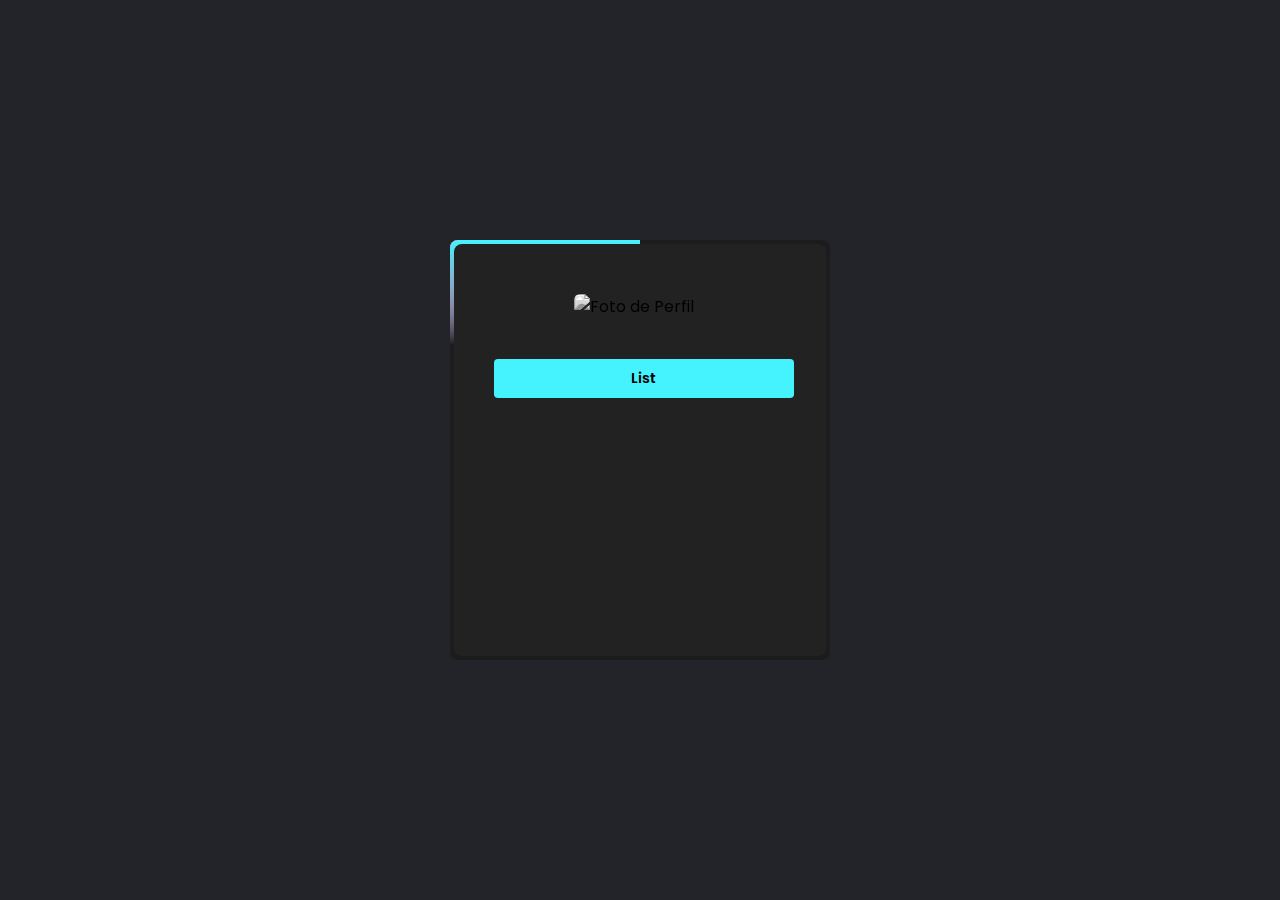
==== index.html @ 05cc4335 "MANDANDO1" ====
<!DOCTYPE html>
<html lang="en">
<head>
    <meta charset="UTF-8">
    <meta http-equiv="X-UA-Compatible" content="IE=edge">
    <meta name="viewport" content="width=device-width, initial-scale=1.0">
    <title>Card-API</title>
    <link rel="stylesheet" href="style.css">
</head>
<body>
    <div class="box">
        <span class="borderLine"></span>
        <form>
        <img src="" alt="Foto de Perfil" id="profileImage">
        <h2 id="name"></h2>
        <p class = "email" id="email"></p>
        <p class = "phone" id="phone"></p>
        <p class = "city"  id="city"></p>
        <p class = "country"  id="country"></p>
        <input type="submit" value="List">
    </form>
    </div>
    <script src="script.js"></script>
</body>
</html>
---- style.css ----
@import url('https://fonts.googleapis.com/css2?family=Poppins&display=swap');

*{
    margin: 0;
    padding: 0;
    box-sizing: border-box;
    font-family: 'Poppins', sans-serif;
}

body{
    display: flex;
    justify-content: center;
    align-items: center;
    min-height: 100vh;
    background: #23242a;
}

.box{
    position: relative;
    width: 380px;
    height: 420px;
    background: #1c1c1c;
    border-radius: 8px;
    overflow: hidden;
}

.box::before{
    content: '';
    position: absolute;
    top: -50%;
    left: -50%;
    width: 380px;
    height: 420px;
    background: linear-gradient(0deg,transparent,transparent,#45f3ff,#45f3ff,#45f3ff);
    z-index: 1;
    transform-origin: bottom right;
    animation: animate 6s linear infinite;
}

.box::after{
    content: '';
    position: absolute;
    top: -50%;
    left: -50%;
    width: 380px;
    height: 420px;
    background: linear-gradient(0deg,transparent,transparent,#45f3ff,#45f3ff,#45f3ff);
    z-index: 1;
    transform-origin: bottom right;
    animation: animate 6s linear infinite;
    animation-delay: -3s;
}

.borderLine{
position: absolute;
top: 0;
inset: 0;
}

.borderLine::before{
    content: '';
    position: absolute;
    top: -50%;
    left: -50%;
    width: 380px;
    height: 420px;
    background: linear-gradient(0deg,transparent,transparent,#ff3c7b,#ff3c7b,#ff3c7b);
    z-index: 1;
    transform-origin: bottom right;
    animation: animate 6s linear infinite;
    animation-delay: -1.5s;
}

.borderLine::after{
    content: '';
    position: absolute;
    top: -50%;
    left: -50%;
    width: 380px;
    height: 420px;
    background: linear-gradient(0deg,transparent,transparent,#ff3c7b,#ff3c7b,#ff3c7b);
    z-index: 1;
    transform-origin: bottom right;
    animation: animate 6s linear infinite;
    animation-delay: -4.5s;
}

@keyframes animate{
    0%{
        transform: rotate(0deg);
    }
    100%{
        transform: rotate(360deg);
    }
}

.box form{
    position: absolute;
    inset: 4px;
    background: #222;
    padding: 50px 40px;
    border-radius: 8px;
    z-index: 2;
    display: flex;
    flex-direction: column;
}

.box form img{
    margin-left: 80px;
    width: 130px;
    border-radius: 6px;
    filter: grayscale(1);
}

.box form h2{
    margin-top: 20px;
    margin-left: 80px;
    color: #fff;
    font-size: 1.25em;
    font-weight: 700;
    line-height: 1.2em;
}

.box form .email {
    margin-top: 20px;
    font-weight: 400;
    color: #45f3ff;
    font-family: 'Poppins', sans-serif;
}

.box form .phone{
    font-weight: 400;
    color: #ff3c7b;
    font-family: 'Poppins', sans-serif;
}

.box form .city{
    font-weight: 400;
    color: #45f3ff;
    font-family: 'Poppins', sans-serif;
}

.box form .country{
    font-weight: 400;
    color: #ff3c7b;
    font-family: 'Poppins', sans-serif;
}

.box form input[type="submit"]{
    border: none;
    outline: none;
    padding: 9px 25px;
    background: #45f3ff;
    cursor: pointer;
    font-size: 0.9em;
    border-radius: 4px;
    font-weight: 600;
    width: 300px;
}

.box form input[type="submit"]:active{
    opacity: 0.8;
}
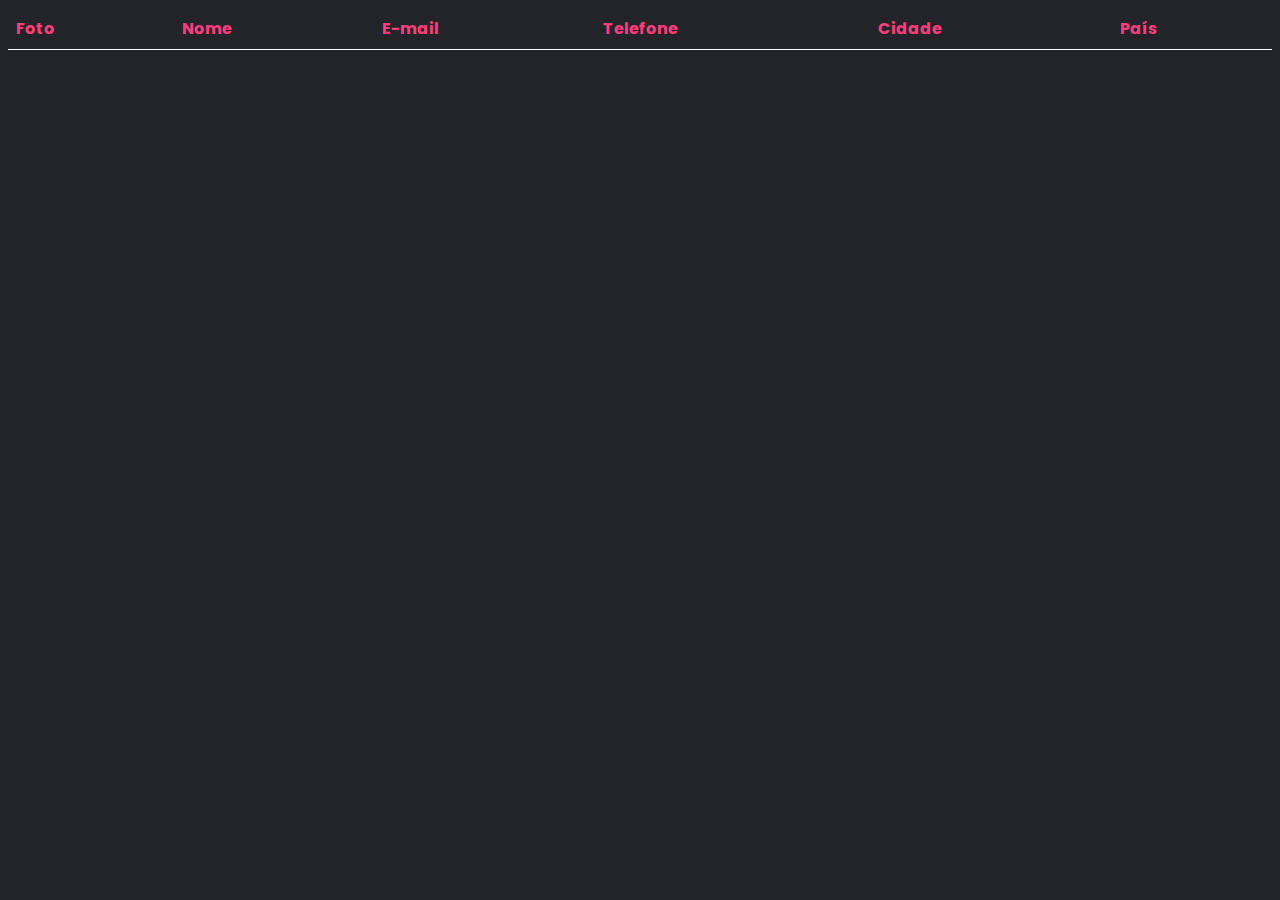
==== commit 841c37c5: "MANDANDO 2" ====
--- a/index.html
+++ b/index.html
@@ -1,25 +1,24 @@
 <!DOCTYPE html>
-<html lang="en">
+<html>
 <head>
-    <meta charset="UTF-8">
-    <meta http-equiv="X-UA-Compatible" content="IE=edge">
-    <meta name="viewport" content="width=device-width, initial-scale=1.0">
-    <title>Card-API</title>
-    <link rel="stylesheet" href="style.css">
+  <title>Tabela de Usuários</title>
+  <link rel="stylesheet" type="text/css" href="style.css">
 </head>
 <body>
-    <div class="box">
-        <span class="borderLine"></span>
-        <form>
-        <img src="" alt="Foto de Perfil" id="profileImage">
-        <h2 id="name"></h2>
-        <p class = "email" id="email"></p>
-        <p class = "phone" id="phone"></p>
-        <p class = "city"  id="city"></p>
-        <p class = "country"  id="country"></p>
-        <input type="submit" value="List">
-    </form>
-    </div>
-    <script src="script.js"></script>
+  <table id="userTable">
+    <thead>
+      <tr>
+        <th class="foto">Foto</th>
+        <th class="nome">Nome</th>
+        <th class="email">E-mail</th>
+        <th class="telefone">Telefone</th>
+        <th class="cidade">Cidade</th>
+        <th class="pais">País</th>
+      </tr>
+    </thead>
+    <tbody></tbody>
+  </table>
+
+  <script src="script.js"></script>
 </body>
-</html>+</html>
--- a/style.css
+++ b/style.css
@@ -1,163 +1,49 @@
 @import url('https://fonts.googleapis.com/css2?family=Poppins&display=swap');
 
-*{
-    margin: 0;
-    padding: 0;
-    box-sizing: border-box;
-    font-family: 'Poppins', sans-serif;
+body{
+  background: #23242a;
+  font-family: 'Poppins', sans-serif;
 }
 
-body{
-    display: flex;
-    justify-content: center;
-    align-items: center;
-    min-height: 100vh;
-    background: #23242a;
+table {
+  width: 100%;
+  border-collapse: collapse;
 }
 
-.box{
-    position: relative;
-    width: 380px;
-    height: 420px;
-    background: #1c1c1c;
-    border-radius: 8px;
-    overflow: hidden;
+th, td {
+  padding: 8px;
+  text-align: left;
+  border-bottom: 1px solid #fff;
+  color: #45f3ff;
 }
 
-.box::before{
-    content: '';
-    position: absolute;
-    top: -50%;
-    left: -50%;
-    width: 380px;
-    height: 420px;
-    background: linear-gradient(0deg,transparent,transparent,#45f3ff,#45f3ff,#45f3ff);
-    z-index: 1;
-    transform-origin: bottom right;
-    animation: animate 6s linear infinite;
+img {
+  width: 50px;
+  height: 50px;
+  object-fit: cover;
+  border-radius: 50%;
 }
 
-.box::after{
-    content: '';
-    position: absolute;
-    top: -50%;
-    left: -50%;
-    width: 380px;
-    height: 420px;
-    background: linear-gradient(0deg,transparent,transparent,#45f3ff,#45f3ff,#45f3ff);
-    z-index: 1;
-    transform-origin: bottom right;
-    animation: animate 6s linear infinite;
-    animation-delay: -3s;
+.foto {
+  color: #ff3c7b;
 }
 
-.borderLine{
-position: absolute;
-top: 0;
-inset: 0;
+.nome {
+  color: #ff3c7b;
 }
 
-.borderLine::before{
-    content: '';
-    position: absolute;
-    top: -50%;
-    left: -50%;
-    width: 380px;
-    height: 420px;
-    background: linear-gradient(0deg,transparent,transparent,#ff3c7b,#ff3c7b,#ff3c7b);
-    z-index: 1;
-    transform-origin: bottom right;
-    animation: animate 6s linear infinite;
-    animation-delay: -1.5s;
+.email {
+  color: #ff3c7b;
 }
 
-.borderLine::after{
-    content: '';
-    position: absolute;
-    top: -50%;
-    left: -50%;
-    width: 380px;
-    height: 420px;
-    background: linear-gradient(0deg,transparent,transparent,#ff3c7b,#ff3c7b,#ff3c7b);
-    z-index: 1;
-    transform-origin: bottom right;
-    animation: animate 6s linear infinite;
-    animation-delay: -4.5s;
+.telefone {
+  color: #ff3c7b;
 }
 
-@keyframes animate{
-    0%{
-        transform: rotate(0deg);
-    }
-    100%{
-        transform: rotate(360deg);
-    }
+.cidade {
+  color: #ff3c7b;
 }
 
-.box form{
-    position: absolute;
-    inset: 4px;
-    background: #222;
-    padding: 50px 40px;
-    border-radius: 8px;
-    z-index: 2;
-    display: flex;
-    flex-direction: column;
-}
-
-.box form img{
-    margin-left: 80px;
-    width: 130px;
-    border-radius: 6px;
-    filter: grayscale(1);
-}
-
-.box form h2{
-    margin-top: 20px;
-    margin-left: 80px;
-    color: #fff;
-    font-size: 1.25em;
-    font-weight: 700;
-    line-height: 1.2em;
-}
-
-.box form .email {
-    margin-top: 20px;
-    font-weight: 400;
-    color: #45f3ff;
-    font-family: 'Poppins', sans-serif;
-}
-
-.box form .phone{
-    font-weight: 400;
-    color: #ff3c7b;
-    font-family: 'Poppins', sans-serif;
-}
-
-.box form .city{
-    font-weight: 400;
-    color: #45f3ff;
-    font-family: 'Poppins', sans-serif;
-}
-
-.box form .country{
-    font-weight: 400;
-    color: #ff3c7b;
-    font-family: 'Poppins', sans-serif;
-}
-
-.box form input[type="submit"]{
-    border: none;
-    outline: none;
-    padding: 9px 25px;
-    background: #45f3ff;
-    cursor: pointer;
-    font-size: 0.9em;
-    border-radius: 4px;
-    font-weight: 600;
-    width: 300px;
-}
-
-.box form input[type="submit"]:active{
-    opacity: 0.8;
+.pais {
+  color: #ff3c7b;
 }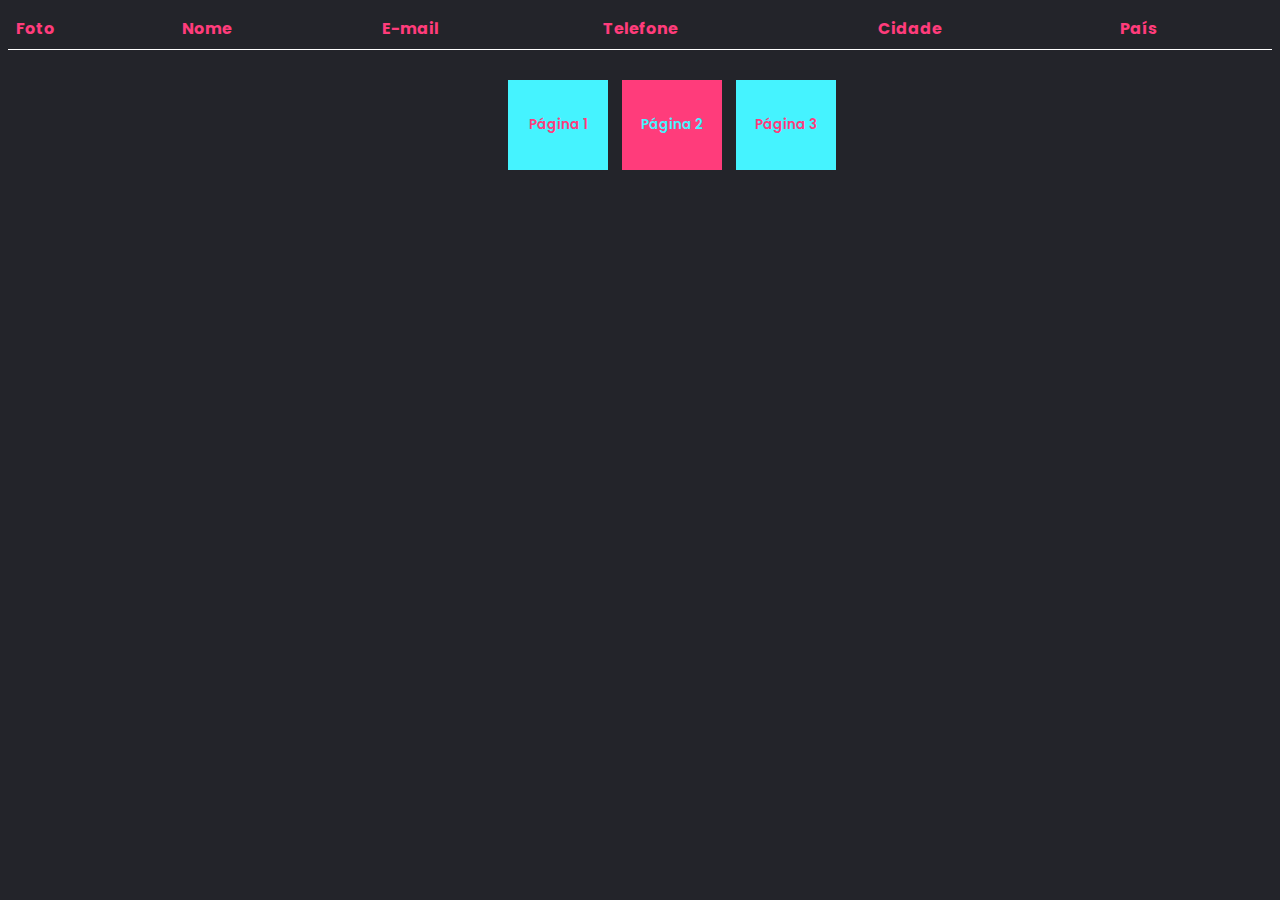
==== commit 304a9894: "mandando" ====
--- a/index.html
+++ b/index.html
@@ -19,6 +19,12 @@
     <tbody></tbody>
   </table>
 
+  <div id="pagination">
+    <button class="botao1" onclick="loadPage(1)">Página 1</button>
+    <button class="botao2" onclick="loadPage(2)">Página 2</button>
+    <button class="botao3" onclick="loadPage(3)">Página 3</button>
+  </div>
+
   <script src="script.js"></script>
 </body>
 </html>
--- a/style.css
+++ b/style.css
@@ -46,4 +46,38 @@
 
 .pais {
   color: #ff3c7b;
+}
+
+.botao1{
+  font-family: 'Poppins', sans-serif;
+  font-weight: 600;
+  margin-top: 30px;
+  margin-left: 500px;
+  width: 100px;
+  height: 90px;
+  color: #ff3c7b;
+  background-color: #45f3ff;
+  border: #23242a;
+}
+
+.botao2{
+  font-family: 'Poppins', sans-serif;
+  font-weight: 600;
+  width: 100px;
+  height: 90px;
+  margin-left: 10px;
+  color: #45f3ff;
+  background-color: #ff3c7b;
+  border: #23242a;
+}
+
+.botao3{
+  font-family: 'Poppins', sans-serif;
+  font-weight: 600;
+  width: 100px;
+  height: 90px;
+  margin-left: 10px;
+  color: #ff3c7b;
+  background-color: #45f3ff;
+  border: #23242a;
 }